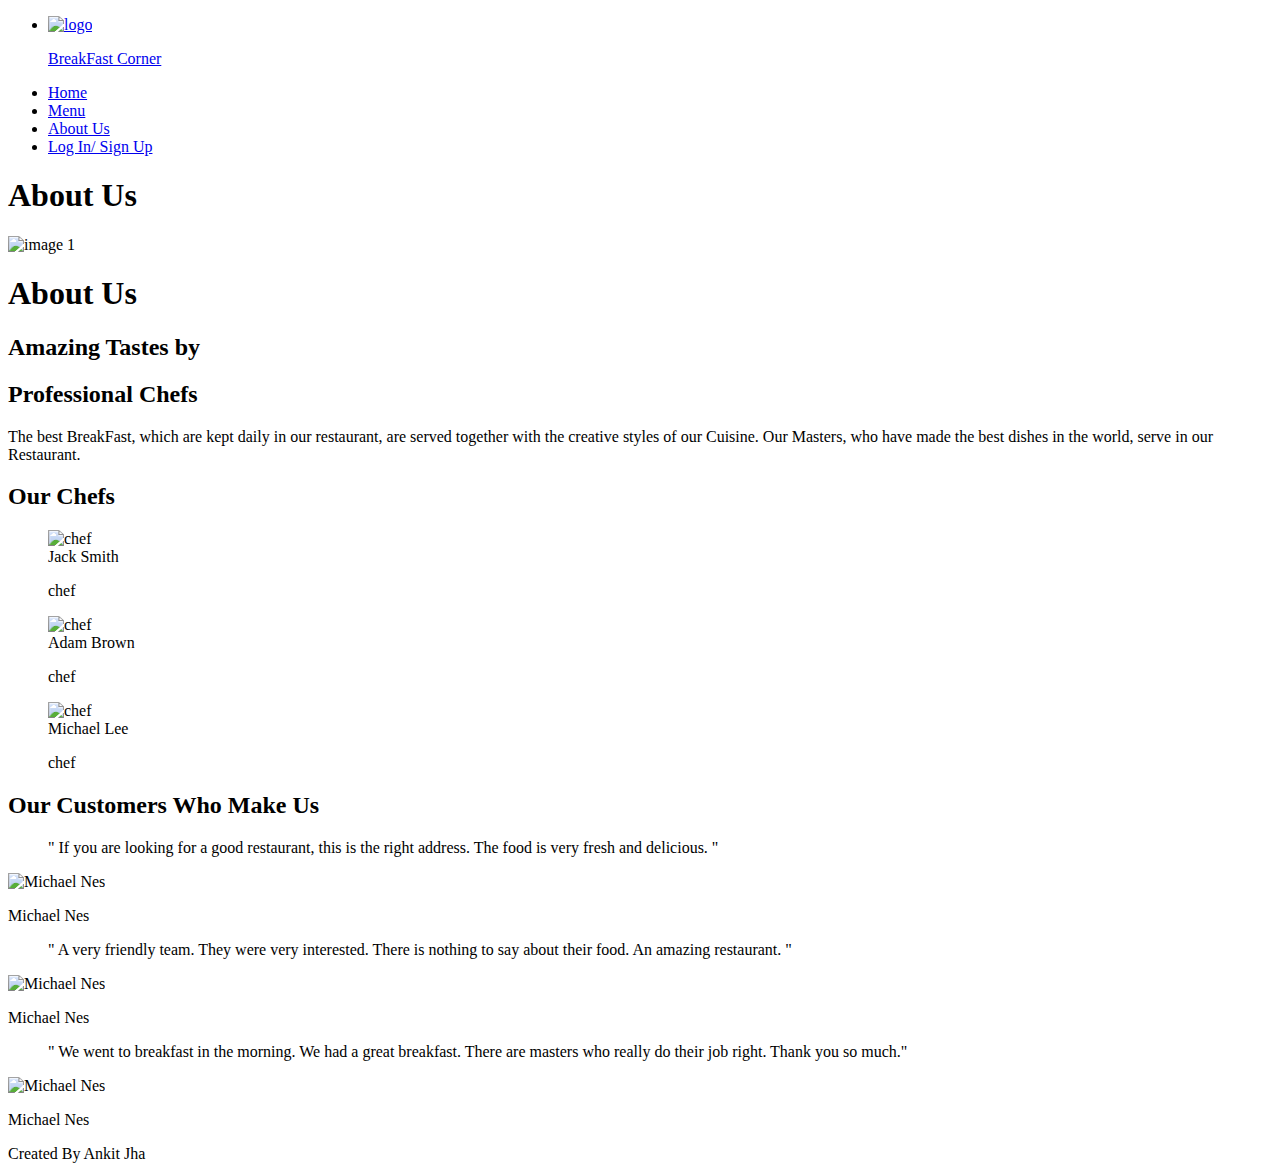
==== About.html @ ddfb9d47 "Add files via upload" ====
<!DOCTYPE html>
<html lang="en">

<head>
    <meta charset="UTF-8">
    <meta name="viewport" content="width=device-width, initial-scale=1.0">
    <title>Log In / Sign Up</title>
    <link rel="stylesheet" href="./Styles/Style1.css">
    <link rel="stylesheet" href="./Styles/about.css">
    <link rel="shortcut icon" href="./Images/breakfast.png" type="image/x-icon">
    <script src="https://ajax.googleapis.com/ajax/libs/jquery/3.6.0/jquery.min.js"></script>
</head>

<body>
    <nav class="topnav">
        <ul>
            <li class="logo"> <a href="Index.html"><img src="./Images/breakfast.png" alt="logo">
                    <p>BreakFast Corner</p>
                </a> </li>
            <li> <a href="index.html"> Home</a> </li>
            <li> <a href="Menu.html"> Menu </a> </li>
            <li> <a href="About.html"> About Us </a> </li>
            <li> <a href="Account.html"> Log In/ Sign Up</a> </li>
        </ul>
    </nav>
    <div id="topdiv"></div>
    <div id="aboutus">
        <h1>About Us</h1>
    </div>
    <section id="aboutsec">
        <div id="abtleft">
            <div class="abtimage">
                <img src="./Images/food1.jpg" alt="image 1" srcset="">
            </div>
        </div>
        <div id="abtright">
            <h1>About Us</h1>
            <h2>Amazing Tastes by</h2>
            <h2>Professional Chefs</h2>
            <p>The best BreakFast, which are kept daily in our restaurant, are served together with the creative styles
                of our Cuisine. Our Masters, who have made the best dishes in the world, serve in our Restaurant.</p>
        </div>
    </section>
    <section id="chef">
        <div>
            <h2>Our Chefs</h2>
        </div>
        <figure class="ourchef">
            <img src="Images/chef2.jpg" alt="chef">
            <figcaption>Jack Smith</figcaption>
            <p>chef</p>
        </figure>
        <figure class="ourchef">
            <img src="Images/chef2.jpg" alt="chef">
            <figcaption>Adam Brown</figcaption>
            <p>chef</p>
        </figure>
        <figure class="ourchef">
            <img src="Images/chef2.jpg" alt="chef">
            <figcaption>Michael Lee</figcaption>
            <p>chef</p>
        </figure>
    </section>
    <section id="customers">
        <h2>Our Customers Who Make Us</h2>
        <div>
            <blockquote>" If you are looking for a good restaurant, this is the right address. The food is very fresh and
                delicious. "</blockquote>
            <img src="Images/customer.jpg" alt="Michael Nes">
            <p>Michael Nes </p>
        </div>
        <div>
            <blockquote>" A very friendly team. They were very interested. There is nothing to say about their food. An
                amazing restaurant. "</blockquote>
            <img src="Images/customer.jpg" alt="Michael Nes">
            <p>Michael Nes </p>
        </div>
        <div>
            <blockquote>" We went to breakfast in the morning. We had a great breakfast. There are masters who really do
                their job right. Thank you so much."</blockquote>
            <img src="Images/customer.jpg" alt="Michael Nes">
            <p>Michael Nes </p>
        </div>
    </section>

    <footer>
        <div>Created By Ankit Jha</div>
    </footer>
</body>
</html>
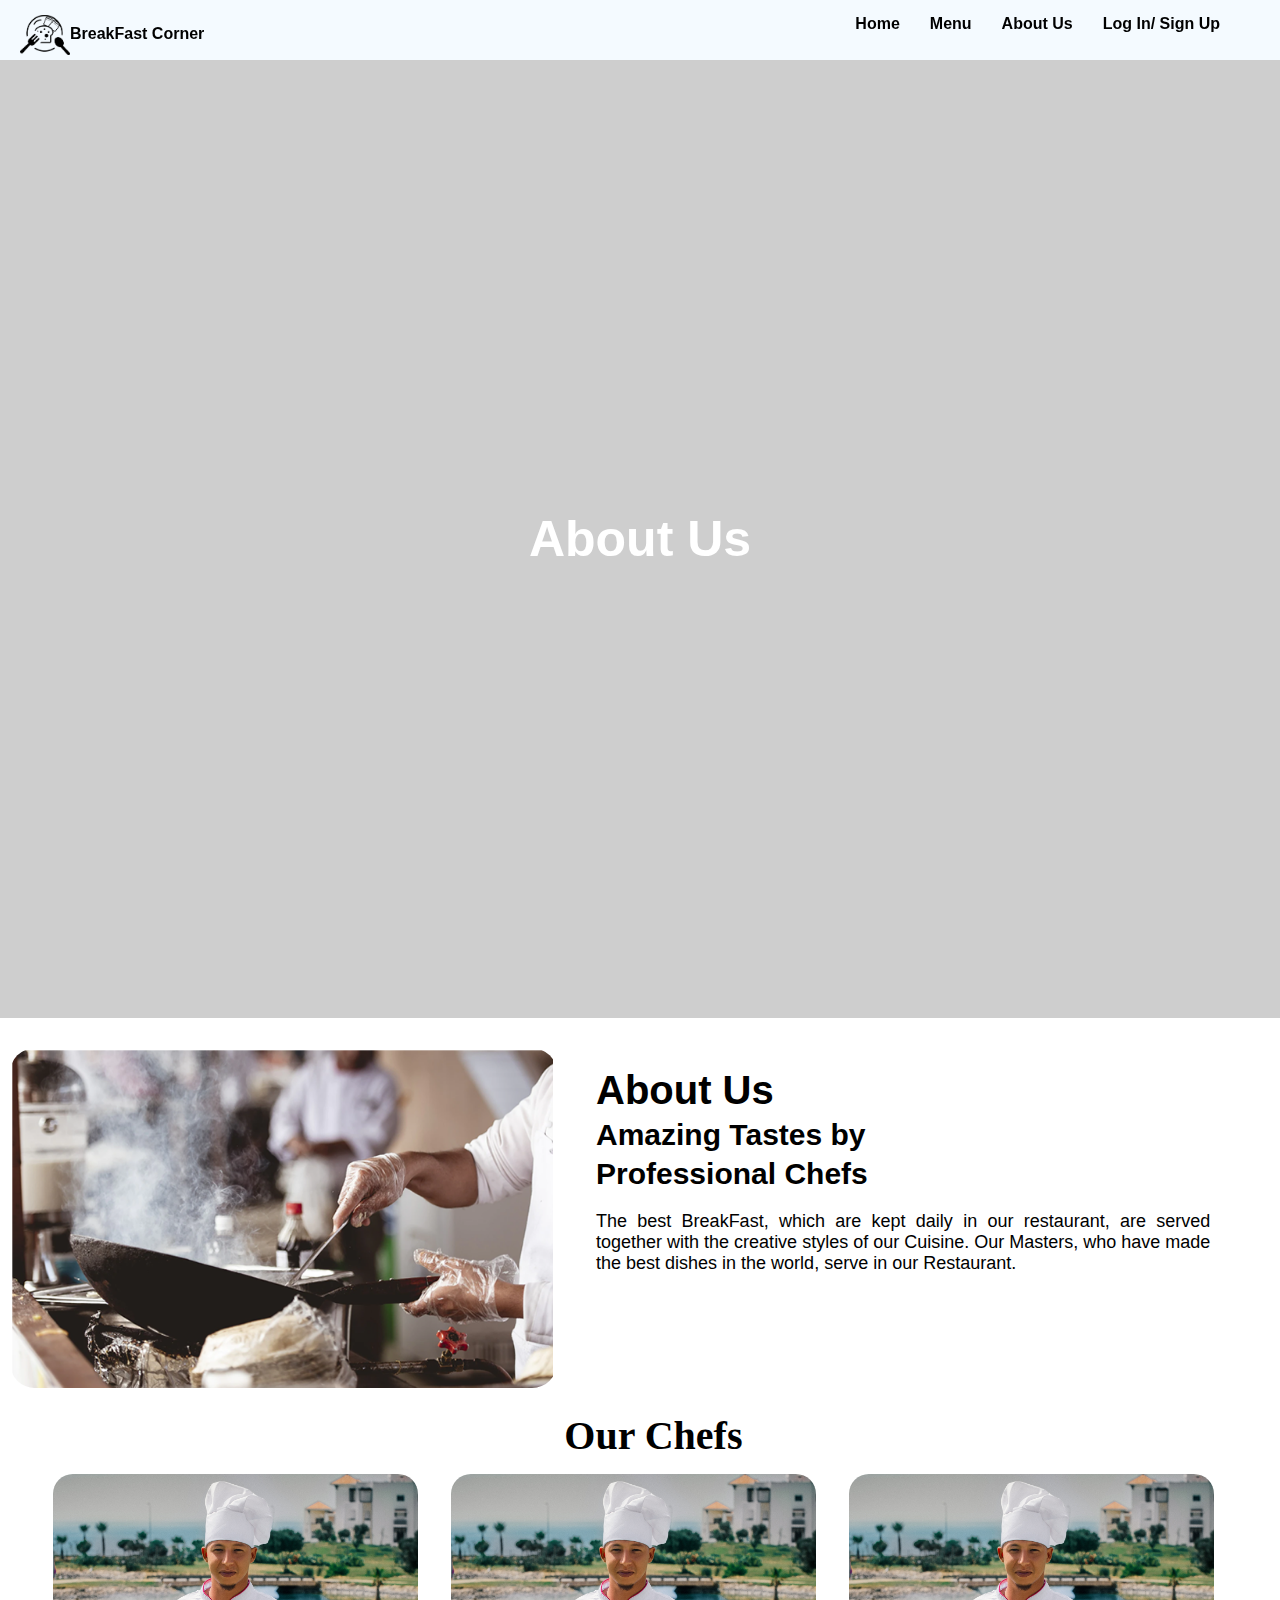
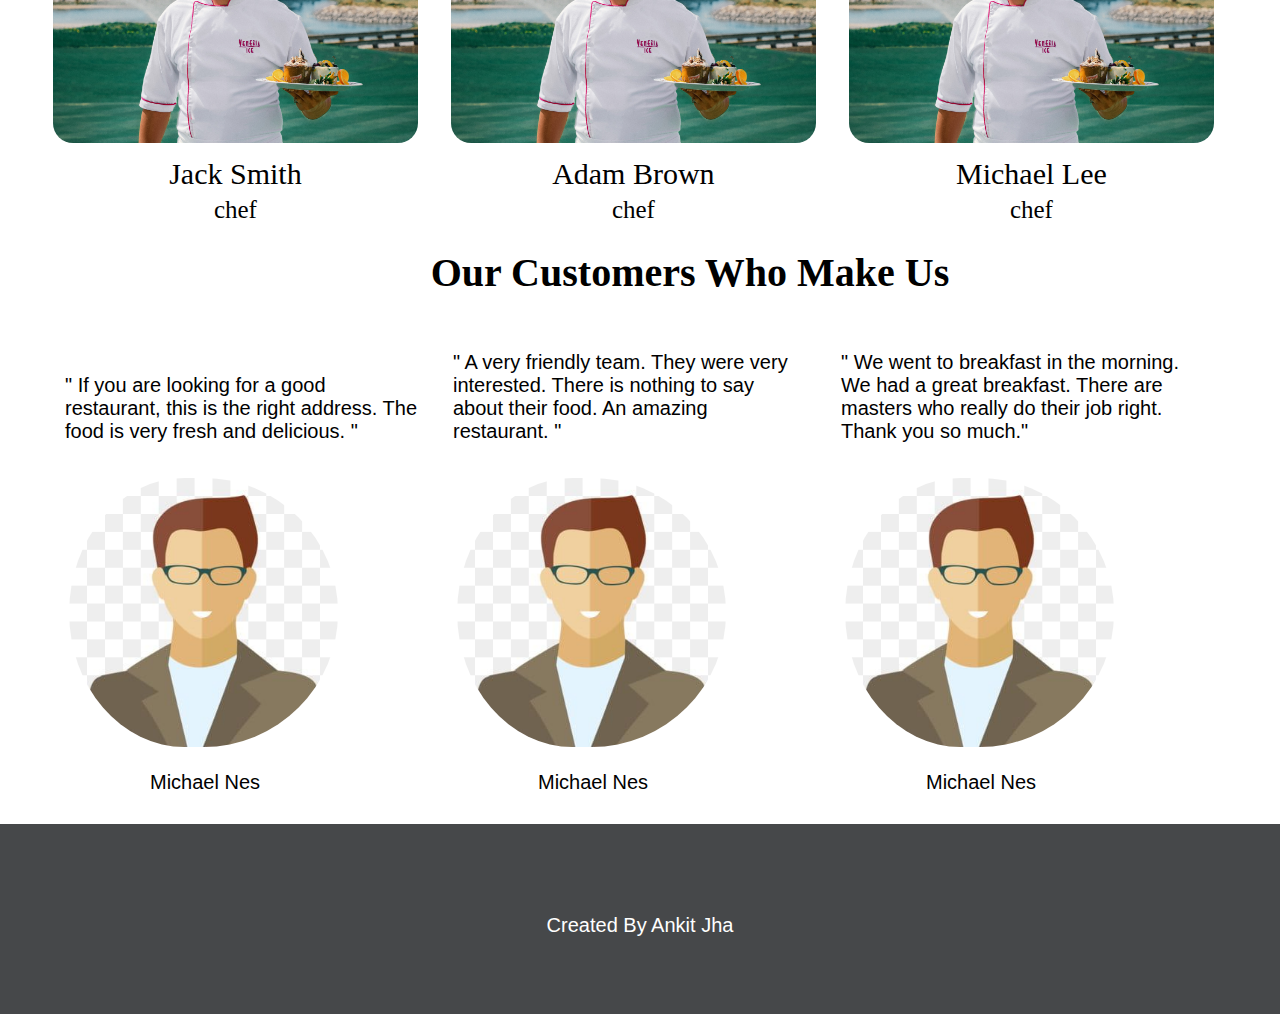
==== commit b4eb3891: "Update About.html" ====
--- a/About.html
+++ b/About.html
@@ -14,7 +14,7 @@
 <body>
     <nav class="topnav">
         <ul>
-            <li class="logo"> <a href="Index.html"><img src="./Images/breakfast.png" alt="logo">
+            <li class="logo"> <a href="index.html"><img src="./Images/breakfast.png" alt="logo">
                     <p>BreakFast Corner</p>
                 </a> </li>
             <li> <a href="index.html"> Home</a> </li>
@@ -87,4 +87,4 @@
         <div>Created By Ankit Jha</div>
     </footer>
 </body>
-</html>+</html>
--- a/Styles/Style1.css
+++ b/Styles/Style1.css
@@ -0,0 +1,71 @@
+*{
+    margin: 0px;
+    padding: 0px;
+}
+
+nav {
+    background-color: rgba(240, 248, 255, 0.705);
+    /* border: 1px solid black; */
+    /* background: linear-gradient(to top, rgb(159, 105, 240,0.6), rgba(55, 34, 240, 0.5)); */
+    width: 100%;
+    height: 60px;
+}
+nav ul{
+    display: flex;
+    flex-wrap: wrap;
+    justify-content: right;
+    margin-right: 50px;
+}
+.topnav{
+    position:fixed;
+    top: 0;
+    width: 100%;
+}
+nav ul li{
+    list-style-type: none;
+    display: inline-block;
+    transition-duration: 1s;
+    padding: 15px 10px 10px 10px;
+}
+nav ul li a{
+    text-decoration: none;
+    font-size: 16px;
+    color: black;
+    font-family: Arial, Helvetica, sans-serif;
+    font-weight: bold;
+    margin-left: 10px;
+}
+nav ul li a:hover{
+    color: #0a28d4;
+    font-size: 1.1rem;
+    align-content: center;
+    margin-left: 5px;
+}
+#topdiv{
+    margin-top: 60px;
+}
+.logo{
+    position: fixed;
+    left:0;
+}
+.logo img{
+    width: 50px;
+    height: 40px;
+}
+.logo p{
+    display: inline;
+    position: absolute;
+    width: 200px;
+    padding-top: 10px;
+}
+footer{
+    margin-top: 30px;
+    height: 100px;
+    width: 100%;
+    background-color: #46484a;
+    color: white;
+    font-family: Arial, Helvetica, sans-serif;
+    font-size: 20px;
+    text-align: center;
+    padding-top: 90px;
+}--- a/Styles/about.css
+++ b/Styles/about.css
@@ -0,0 +1,113 @@
+#aboutus{
+    background: url(../Images/breakfast\ corner2.jpg);
+    mask-repeat: no-repeat;
+    width: 100%;
+    background-size: 100% 100%;
+}
+#aboutus h1 {
+    padding: 50vh;
+    text-align: center;
+    color: white;
+    font-size: 50px;
+    background: rgba(8, 8, 8, 0.2);
+    font-family: 'Gill Sans', 'Gill Sans MT', Calibri, 'Trebuchet MS', sans-serif;
+}
+#aboutsec{
+    width: 100%;
+    display: inline-flex;
+    flex-wrap: wrap;
+    margin-top: 30px;
+}
+#abtleft{
+    width: 45%;
+    height: 300px;
+    flex-wrap: wrap;
+}
+#abtleft img{
+    margin-left:  10px; ;
+    width: 95%;
+    border-radius: 25px;
+}
+#abtright{
+    width: 48%;
+    padding: 20px;
+}
+#abtright h1{
+    font-family: 'Gill Sans', 'Gill Sans MT', Calibri, 'Trebuchet MS', sans-serif;
+    font-size: 40px;
+}
+#abtright h2{
+    padding-top: 5px;
+    font-family: Arial, Helvetica, sans-serif;
+    font-size: 30px;
+}
+#abtright p{
+    padding-top: 20px;
+    font-family: Arial, Helvetica, sans-serif;
+    text-align: justify;
+    font-size: 18px;
+}
+#chef{
+    margin-top: 20px;
+    width: 100%;
+    padding-left: 3%;
+}
+#chef .ourchef{
+    width: 30%;
+    display: inline-block;
+    flex-wrap: wrap;
+    margin: 5px;
+}
+#chef .ourchef img{
+    width: 95%;
+    padding: 10px;
+    border-radius: 30px;
+}
+#chef .ourchef figcaption{
+    text-align: center;
+    font-size: 30px;
+}
+#chef .ourchef p{
+    padding-top: 5px;
+    text-align: center;
+    font-size: 25px;
+}
+#chef h2{
+    margin-right:50px ;
+    text-align: center;
+    font-size: 40px;
+
+}
+#customers{
+    margin-top: 20px;
+    width: 100%;
+    padding-left: 50px;
+}
+#customers h2{
+    text-align: center;
+    font-size: 40px;
+    margin-bottom: 10px;
+}
+#customers div{
+    display: inline-block;
+    flex-wrap: wrap;
+    width: 30%;
+    margin-top: 30px;
+}
+#customers div img{
+    border-radius: 200px 200px 200px 200px;
+    margin-top: 20px;
+    width: 70%;
+    padding-left: 5%;
+}
+#customers div blockquote{
+    padding: 15px;
+    font-size: 20px;
+    font-family: Arial, Helvetica, sans-serif;
+}
+#customers div p{
+    padding-top: 20px;
+    padding-left: 100px;
+    font-family: Arial, Helvetica, sans-serif;
+    font-size: 20px;
+}
